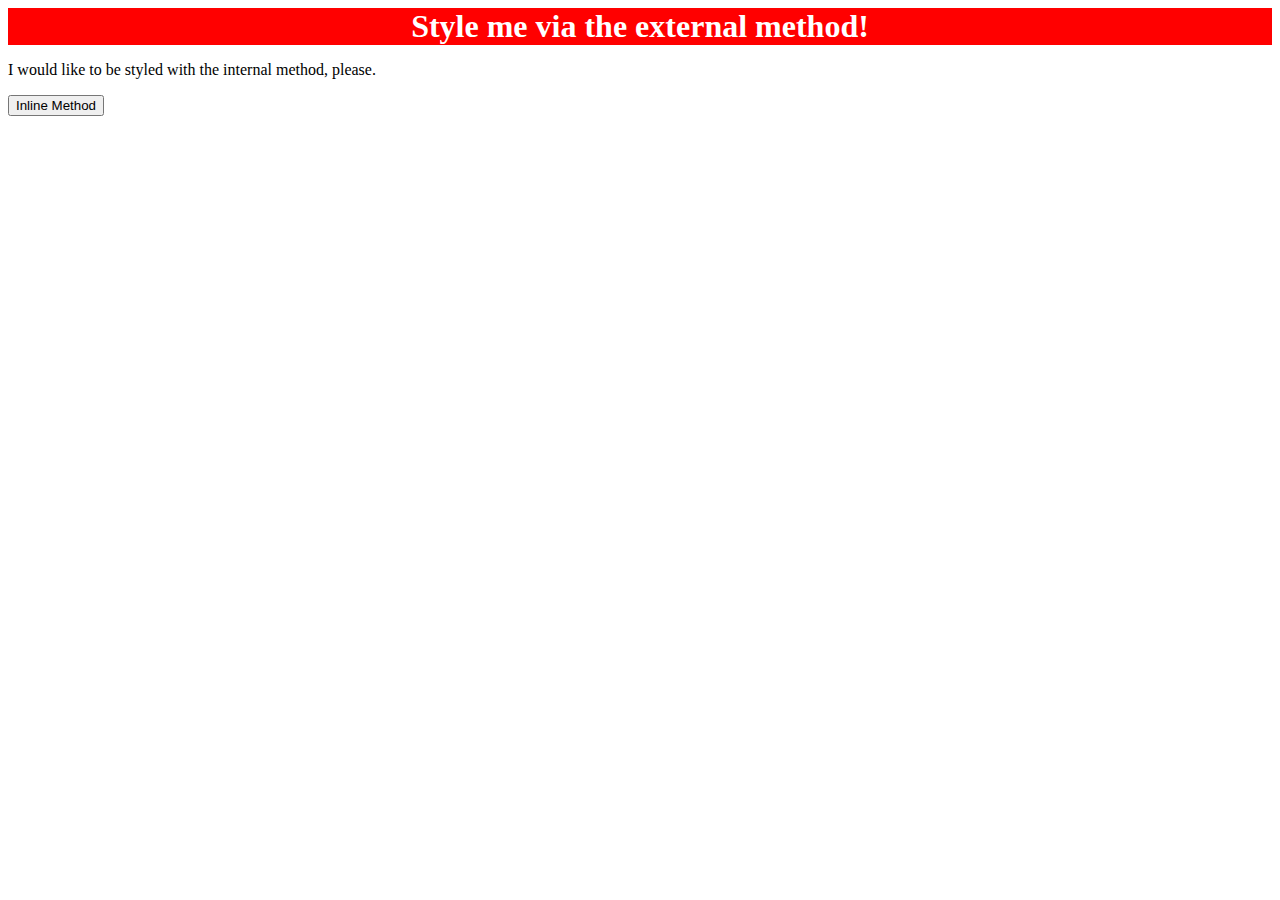
==== foundations/01-css-methods/index.html @ a952917e "Added external styling to the div header in index.html" ====
<!DOCTYPE html>
<html lang="en">
  <head>
    <link rel="stylesheet" href="style.css">
    <meta charset="UTF-8">
    <meta http-equiv="X-UA-Compatible" content="IE=edge">
    <meta name="viewport" content="width=device-width, initial-scale=1.0">
    <title>Methods for Adding CSS</title>
  </head>
  <body>
    <div>Style me via the external method!</div>
    <p>I would like to be styled with the internal method, please.</p>
    <button>Inline Method</button>
  </body>
</html>
---- foundations/01-css-methods/style.css ----
div {
    background-color: red;
    color: white;
    font-size: 32px;
    text-align: center;
    font-weight: bold;
}
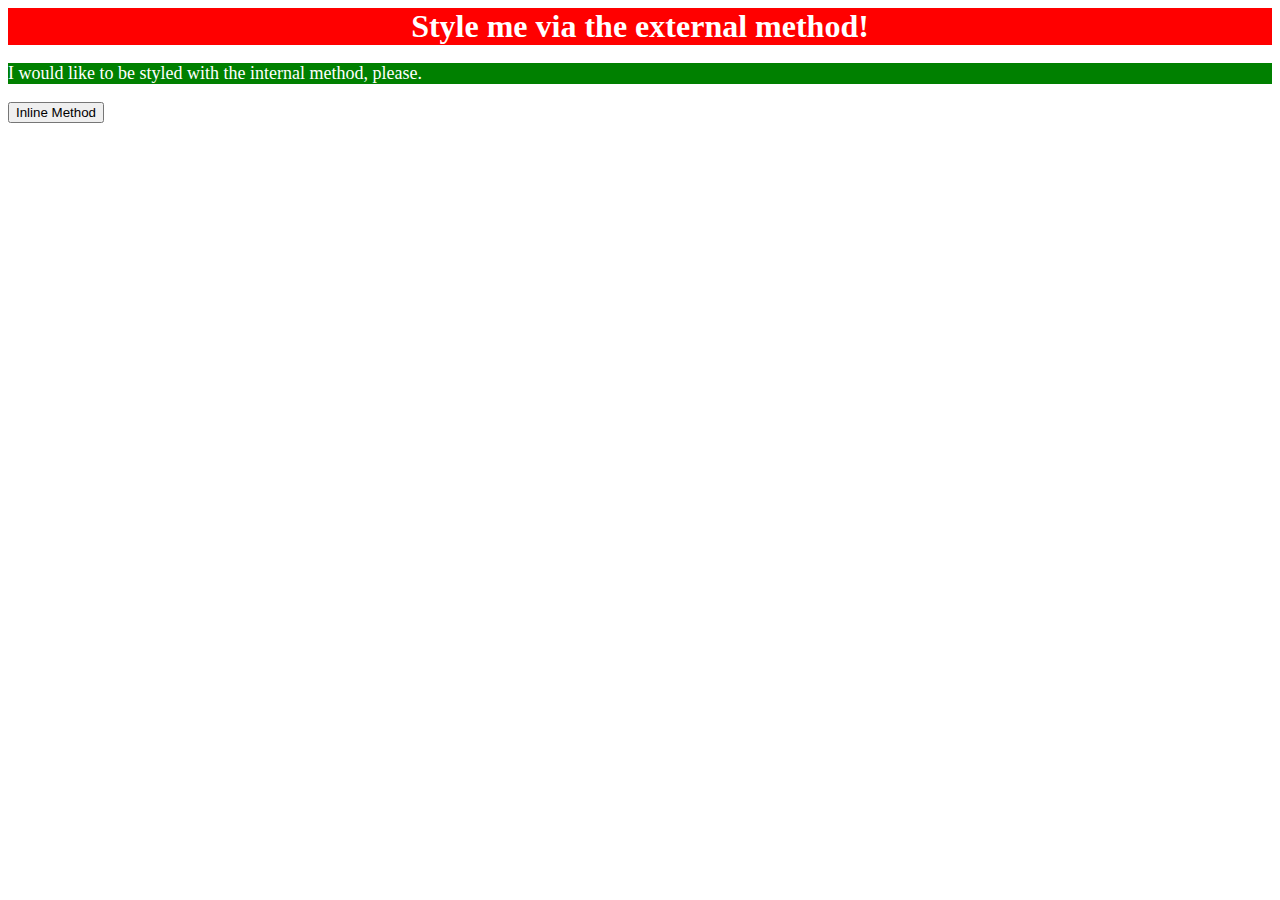
==== commit 0aa90a6d: "Added internal method styling to the p element in index.html" ====
--- a/foundations/01-css-methods/index.html
+++ b/foundations/01-css-methods/index.html
@@ -6,6 +6,13 @@
     <meta http-equiv="X-UA-Compatible" content="IE=edge">
     <meta name="viewport" content="width=device-width, initial-scale=1.0">
     <title>Methods for Adding CSS</title>
+    <style>
+      p {
+        background-color: green;
+        color: white;
+        font-size: 18px;
+      }
+    </style>
   </head>
   <body>
     <div>Style me via the external method!</div>
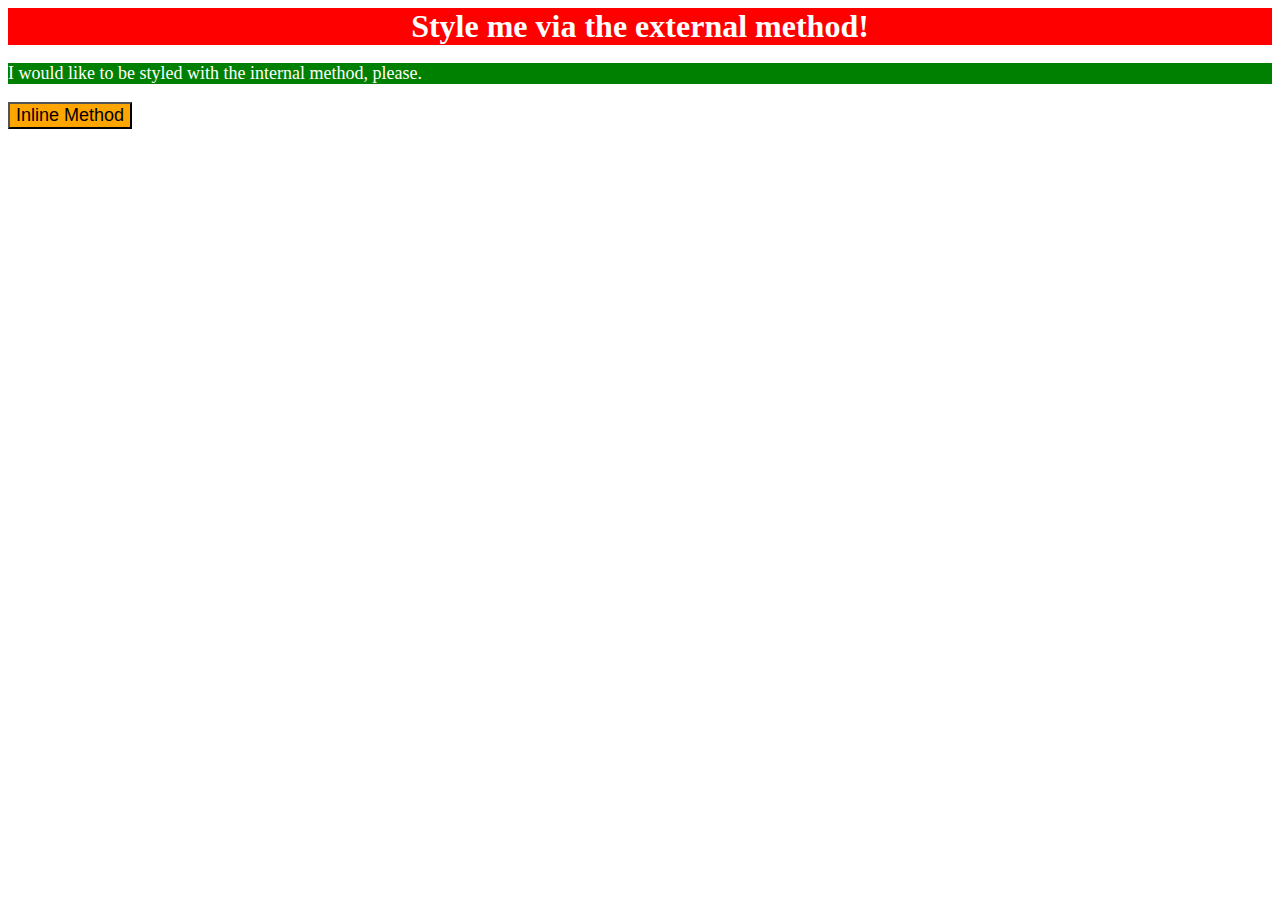
==== commit 69324f43: "Added inline css styling to the button in index.html" ====
--- a/foundations/01-css-methods/index.html
+++ b/foundations/01-css-methods/index.html
@@ -17,6 +17,6 @@
   <body>
     <div>Style me via the external method!</div>
     <p>I would like to be styled with the internal method, please.</p>
-    <button>Inline Method</button>
+    <button style="background-color: orange; font-size: 18px;">Inline Method</button>
   </body>
 </html>